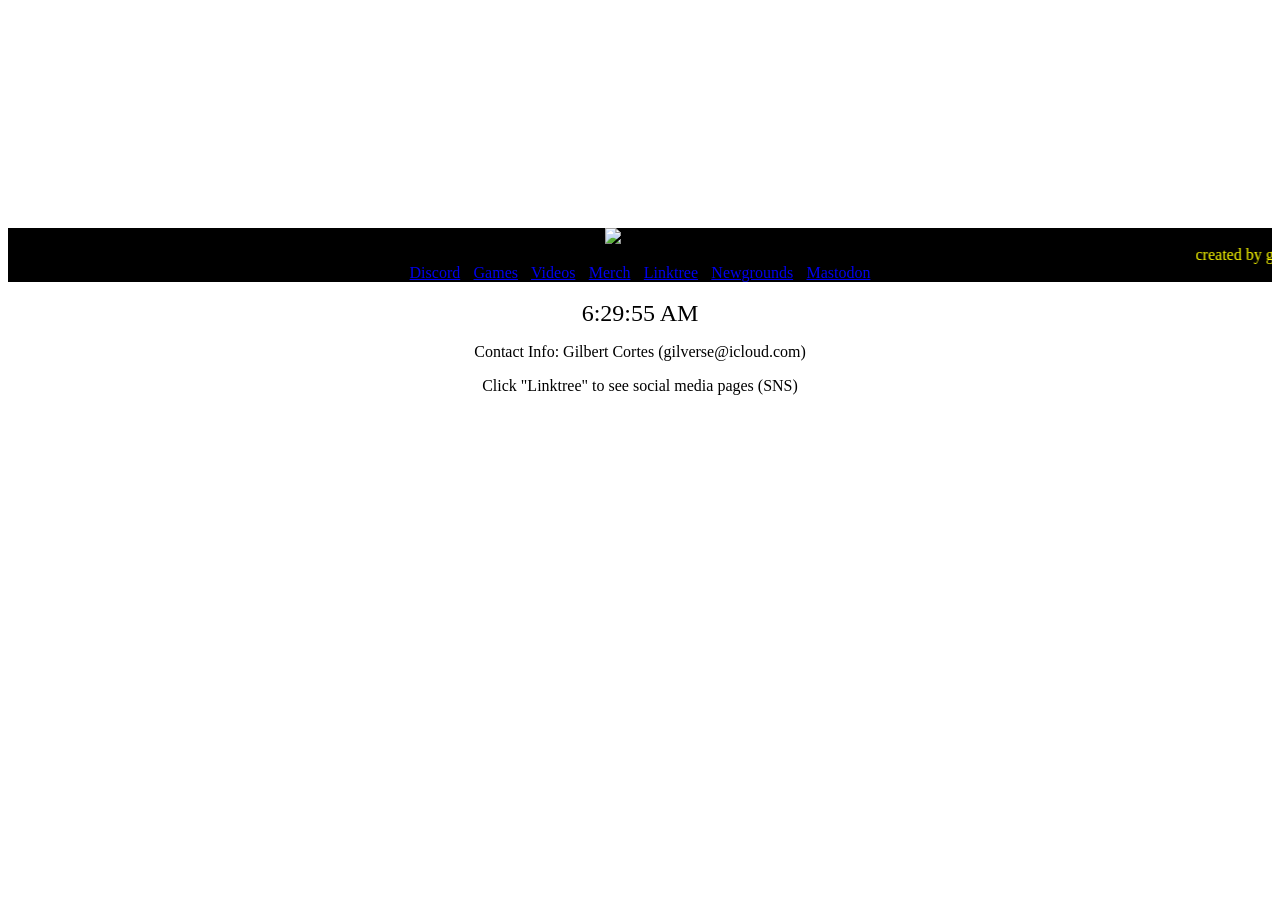
==== index.html @ bdf0a5a0 "Update index.html" ====
<title>gilverse</title>
	<link rel="shortcut icon" href="gilverse.ico">
<head>
	<link rel="stylesheet" href="home.css"/>
</head>
<body style="text-align:center;">
    <div style="padding-top:220px;">
	<div style="background-color:#000;">
		<img src="gverse.png" alt="Gilverse">
		<marquee style="color:yellow;">created by gilberr <3</marquee>
		<br>
	    <a href="https://discord.gg/aRSJKeY39x">Discord</a>
	     -
	    <a href="games">Games</a>
	     - 
	    <a href="videos">Videos</a>
	    -
	    <a href="https://my-store-ed5be5.creator-spring.com">Merch</a>
	    -
	    <a href="https://linktr.ee/wanpisu">Linktree</a>
	    -
	    <a href="https://elgilberr.newgrounds.com/">Newgrounds</a>
	    -
	    <a rel="me" href="https://wetdry.world/@gilberr">Mastodon</a>
	    </div> <br>
	<span id="tick2" style="font-size:24px;"></span>
	    <script type="text/javascript">
       function show2(){
            if (!document.all&&!document.getElementById)
            return
            thelement=document.getElementById? document.getElementById("tick2"): document.all.tick2
           var Digital=new Date()
            var hours=Digital.getHours()
            var minutes=Digital.getMinutes()
            var seconds=Digital.getSeconds()
            var dn="PM"
            if (hours<12)
            dn="AM"
            if (hours>12)
            hours=hours-12
            if (hours==0)
            hours=12
            if (minutes<=9)
            minutes="0"+minutes
            if (seconds<=9)
            seconds="0"+seconds
            var ctime=hours+":"+minutes+":"+seconds+" "+dn
            thelement.innerHTML=""+ctime+""
            setTimeout("show2()",1000)
        }
        window.onload=show2;
        </script>
		<br>
		<p>Contact Info: Gilbert Cortes (gilverse@icloud.com)</p>
		<p>Click "Linktree" to see social media pages (SNS)</p>
		<div style="left: 0; width: 100%; height: 152px; position: relative;"><iframe src="https://open.spotify.com/embed/track/6770KWYURogBqpaDkxNI5d?utm_source=oembed" style="top: 0; left: 0; width: 100%; height: 100%; position: absolute; border: 0;" allowfullscreen allow="clipboard-write *; encrypted-media *; fullscreen *; picture-in-picture *;"></iframe></div>
</body>
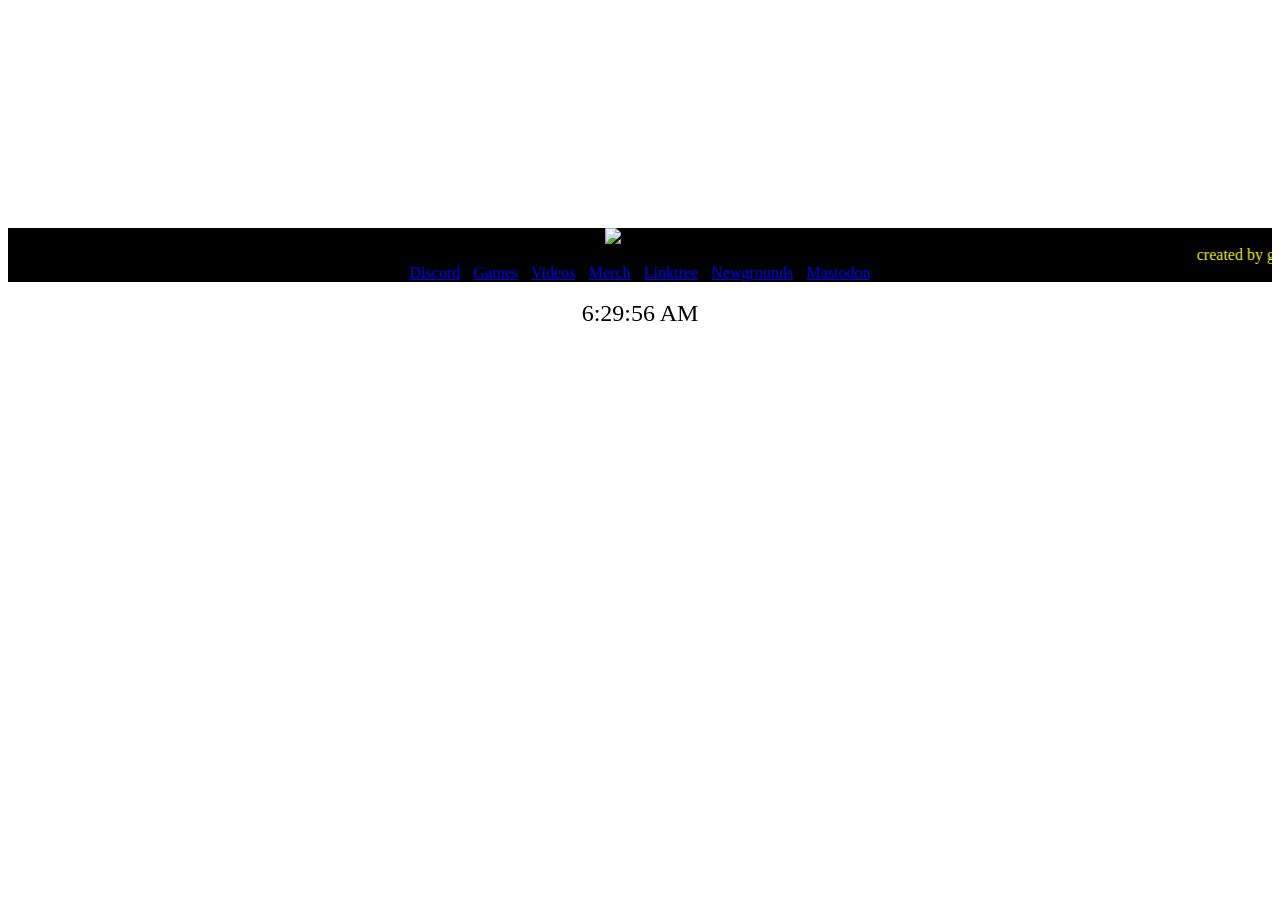
==== commit 97245999: "Update index.html" ====
--- a/index.html
+++ b/index.html
@@ -51,7 +51,5 @@
         window.onload=show2;
         </script>
 		<br>
-		<p>Contact Info: Gilbert Cortes (gilverse@icloud.com)</p>
-		<p>Click "Linktree" to see social media pages (SNS)</p>
 		<div style="left: 0; width: 100%; height: 152px; position: relative;"><iframe src="https://open.spotify.com/embed/track/6770KWYURogBqpaDkxNI5d?utm_source=oembed" style="top: 0; left: 0; width: 100%; height: 100%; position: absolute; border: 0;" allowfullscreen allow="clipboard-write *; encrypted-media *; fullscreen *; picture-in-picture *;"></iframe></div>
 </body>
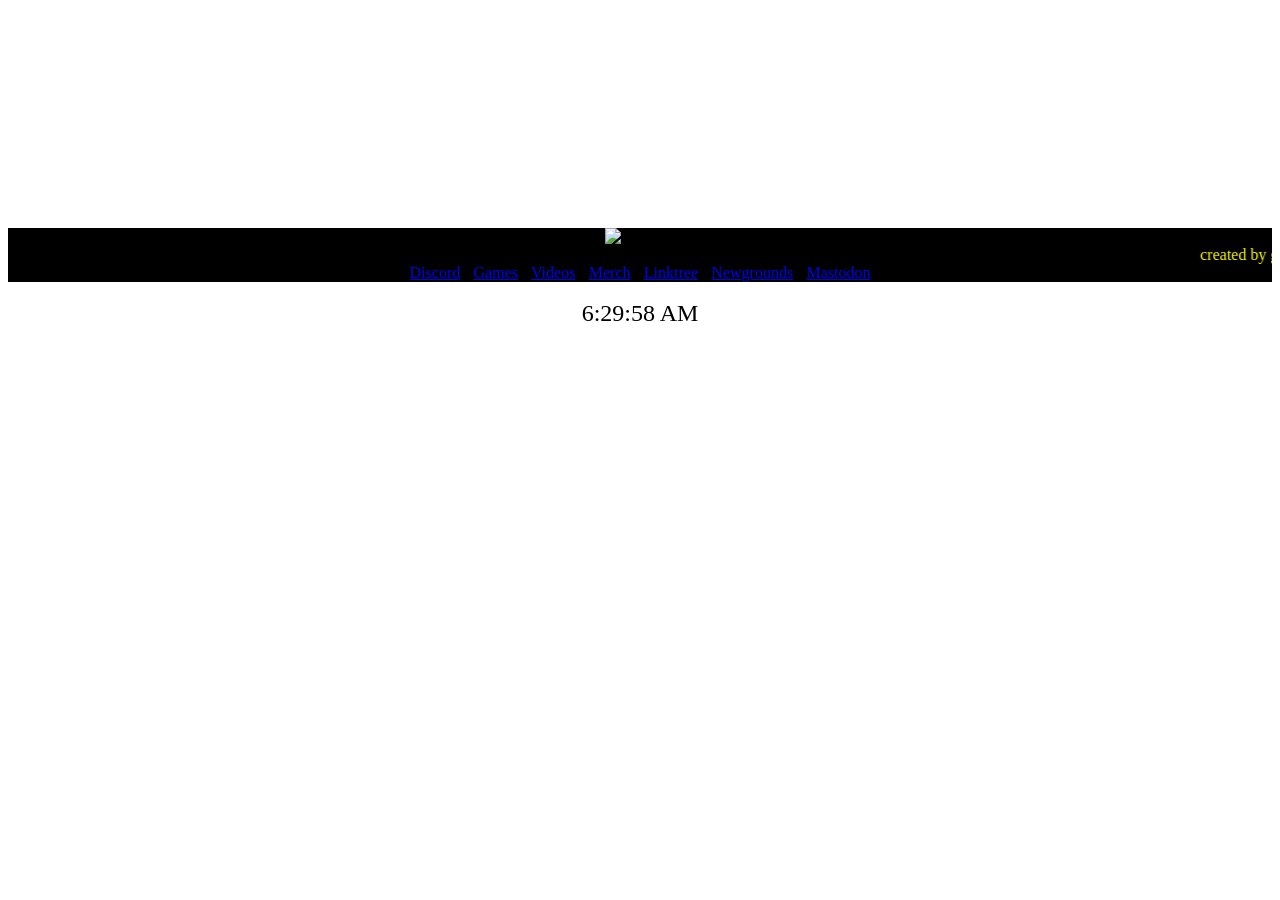
==== commit 4d2d9fa4: "Update index.html" ====
--- a/index.html
+++ b/index.html
@@ -51,5 +51,4 @@
         window.onload=show2;
         </script>
 		<br>
-		<div style="left: 0; width: 100%; height: 152px; position: relative;"><iframe src="https://open.spotify.com/embed/track/6770KWYURogBqpaDkxNI5d?utm_source=oembed" style="top: 0; left: 0; width: 100%; height: 100%; position: absolute; border: 0;" allowfullscreen allow="clipboard-write *; encrypted-media *; fullscreen *; picture-in-picture *;"></iframe></div>
 </body>
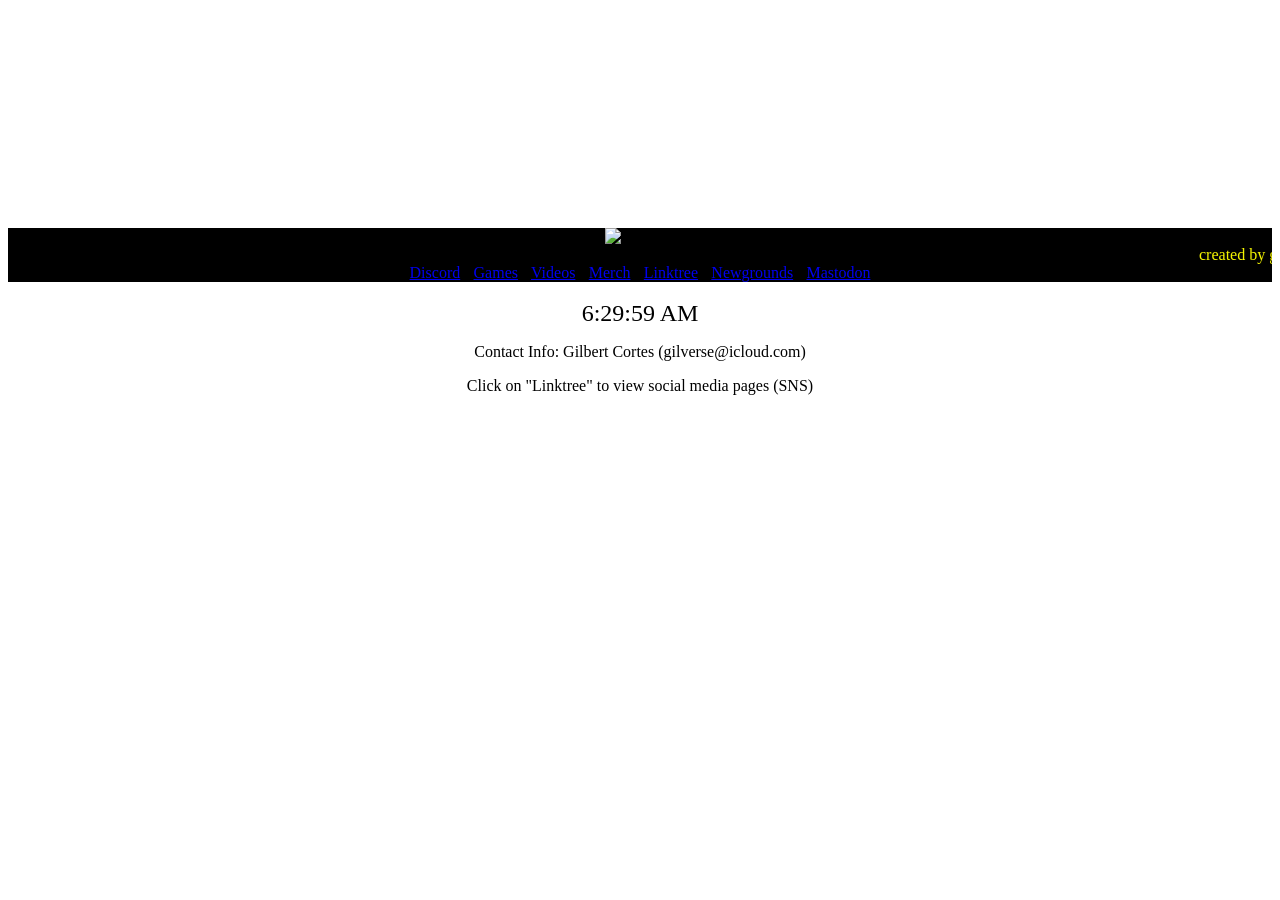
==== commit 374ba4df: "Update index.html" ====
--- a/index.html
+++ b/index.html
@@ -51,4 +51,8 @@
         window.onload=show2;
         </script>
 		<br>
+		<p>Contact Info: Gilbert Cortes (gilverse@icloud.com)</p>
+		<p>Click on "Linktree" to view social media pages (SNS)</p>
+		<br>
+		<iframe data-testid="embed-iframe" style="border-radius:12px" src="https://open.spotify.com/embed/track/6770KWYURogBqpaDkxNI5d?utm_source=generator&theme=0" width="100%" height="352" frameBorder="0" allowfullscreen="" allow="autoplay; clipboard-write; encrypted-media; fullscreen; picture-in-picture" loading="lazy"></iframe>
 </body>
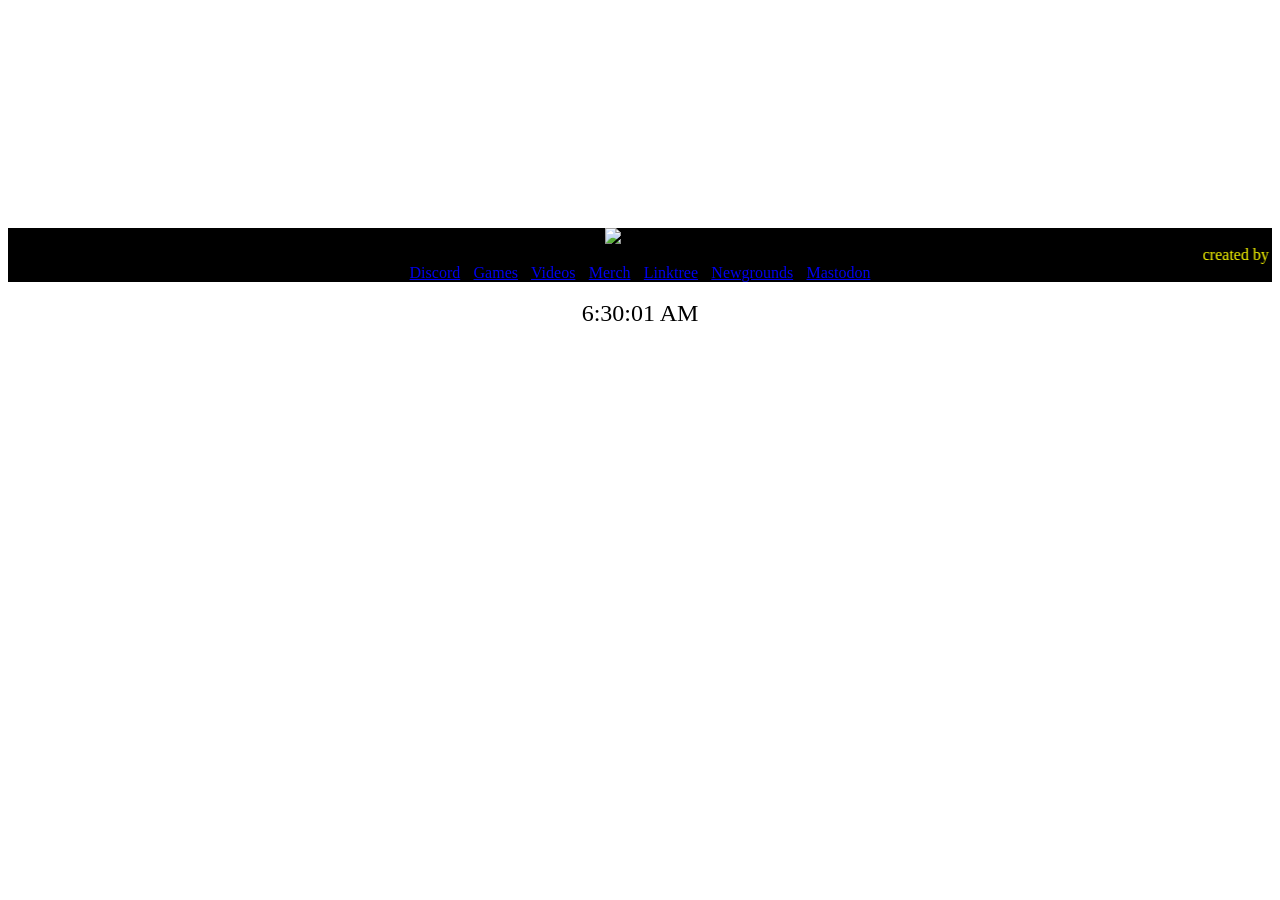
==== commit 89c92edd: "Update index.html" ====
--- a/index.html
+++ b/index.html
@@ -51,8 +51,4 @@
         window.onload=show2;
         </script>
 		<br>
-		<p>Contact Info: Gilbert Cortes (gilverse@icloud.com)</p>
-		<p>Click on "Linktree" to view social media pages (SNS)</p>
-		<br>
-		<iframe data-testid="embed-iframe" style="border-radius:12px" src="https://open.spotify.com/embed/track/6770KWYURogBqpaDkxNI5d?utm_source=generator&theme=0" width="100%" height="352" frameBorder="0" allowfullscreen="" allow="autoplay; clipboard-write; encrypted-media; fullscreen; picture-in-picture" loading="lazy"></iframe>
 </body>
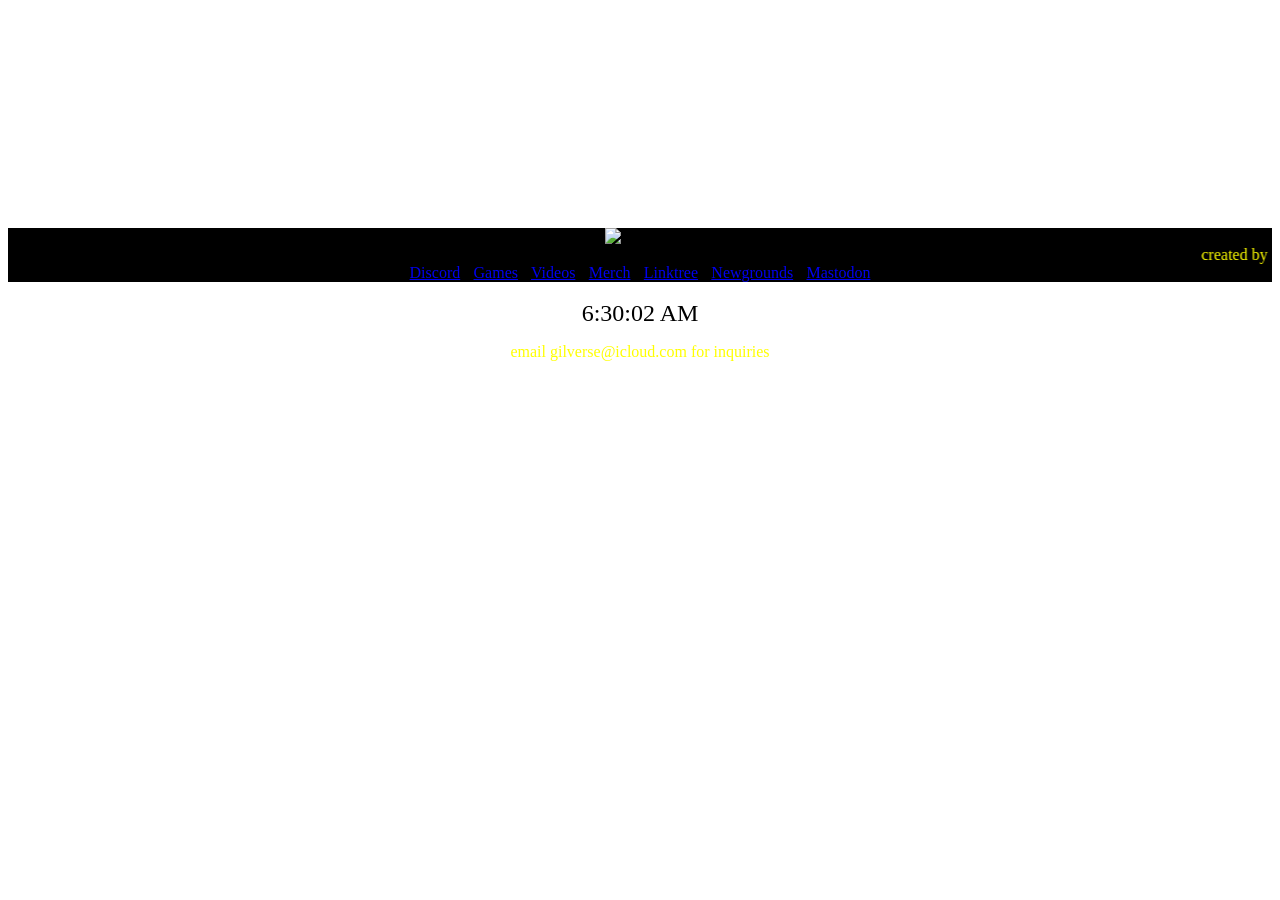
==== commit 7e524cc0: "Update index.html" ====
--- a/index.html
+++ b/index.html
@@ -50,5 +50,6 @@
         }
         window.onload=show2;
         </script>
+								<p style="color:yellow;">email gilverse@icloud.com for inquiries</p>
 		<br>
 </body>
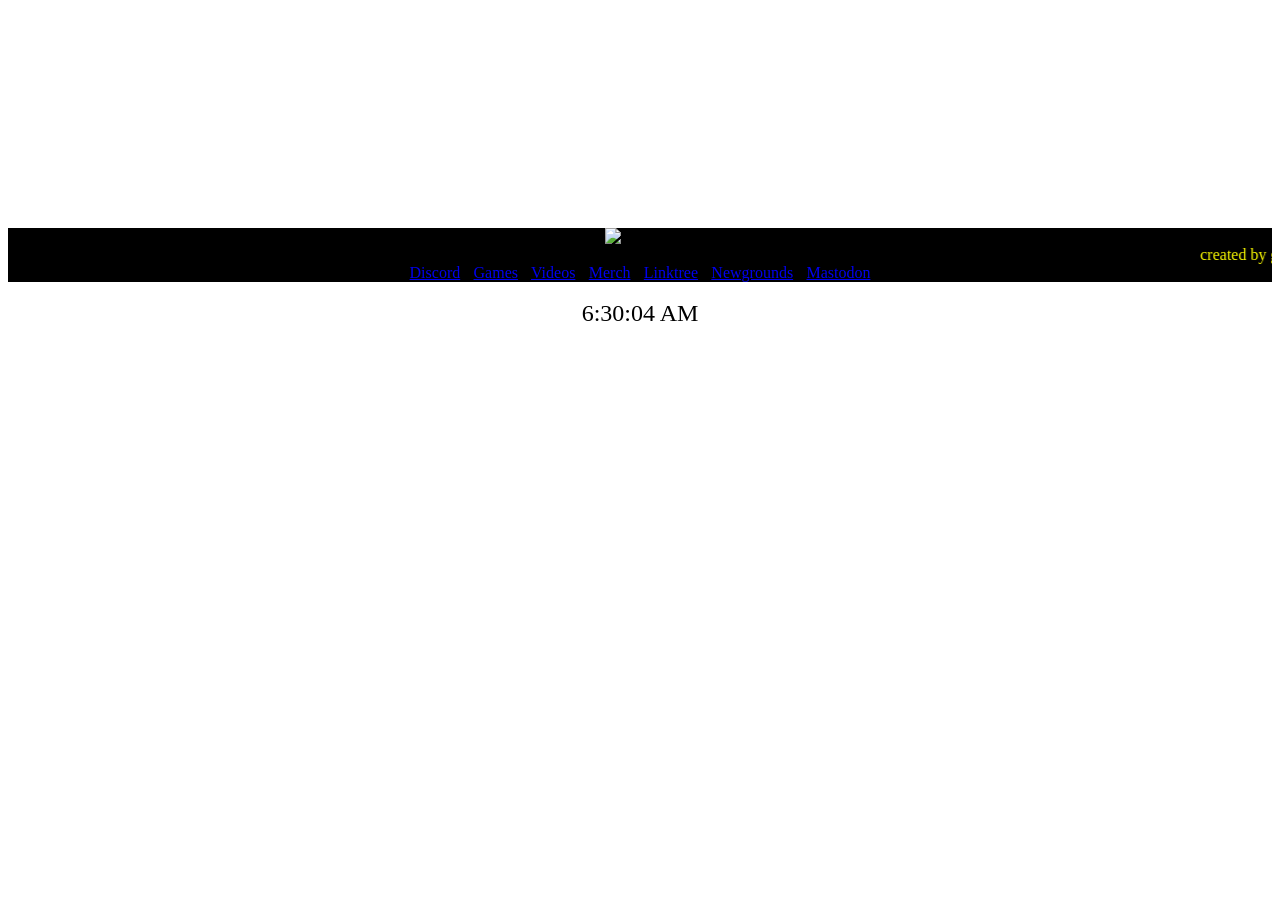
==== commit 2d9f2c2c: "Update index.html" ====
--- a/index.html
+++ b/index.html
@@ -50,6 +50,5 @@
         }
         window.onload=show2;
         </script>
-								<p style="color:yellow;">email gilverse@icloud.com for inquiries</p>
 		<br>
 </body>
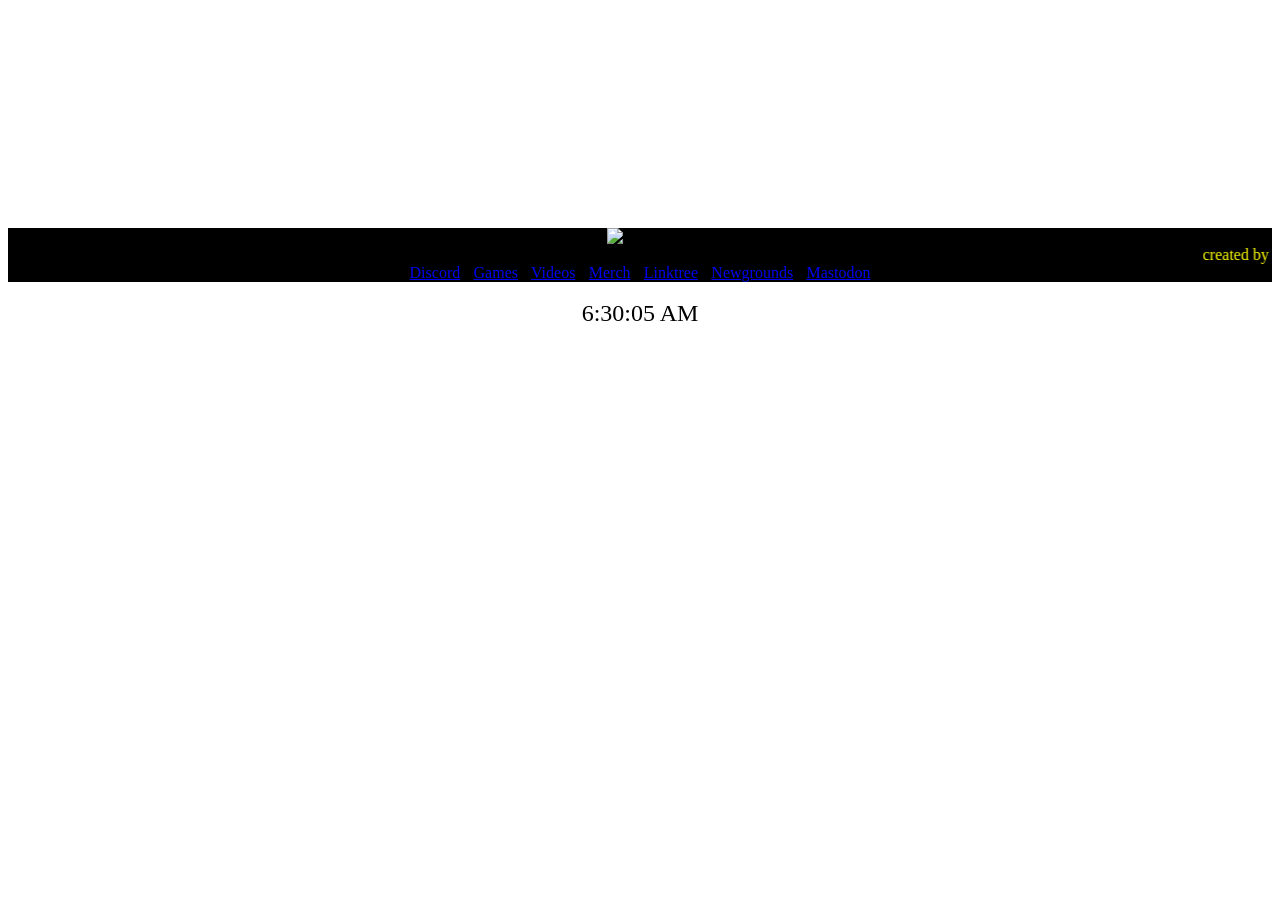
==== commit c2424336: "Update index.html" ====
--- a/index.html
+++ b/index.html
@@ -6,7 +6,7 @@
 <body style="text-align:center;">
     <div style="padding-top:220px;">
 	<div style="background-color:#000;">
-		<img src="gverse.png" alt="Gilverse">
+		<img src="gverse.png" alt="gilverse">
 		<marquee style="color:yellow;">created by gilberr <3</marquee>
 		<br>
 	    <a href="https://discord.gg/aRSJKeY39x">Discord</a>
